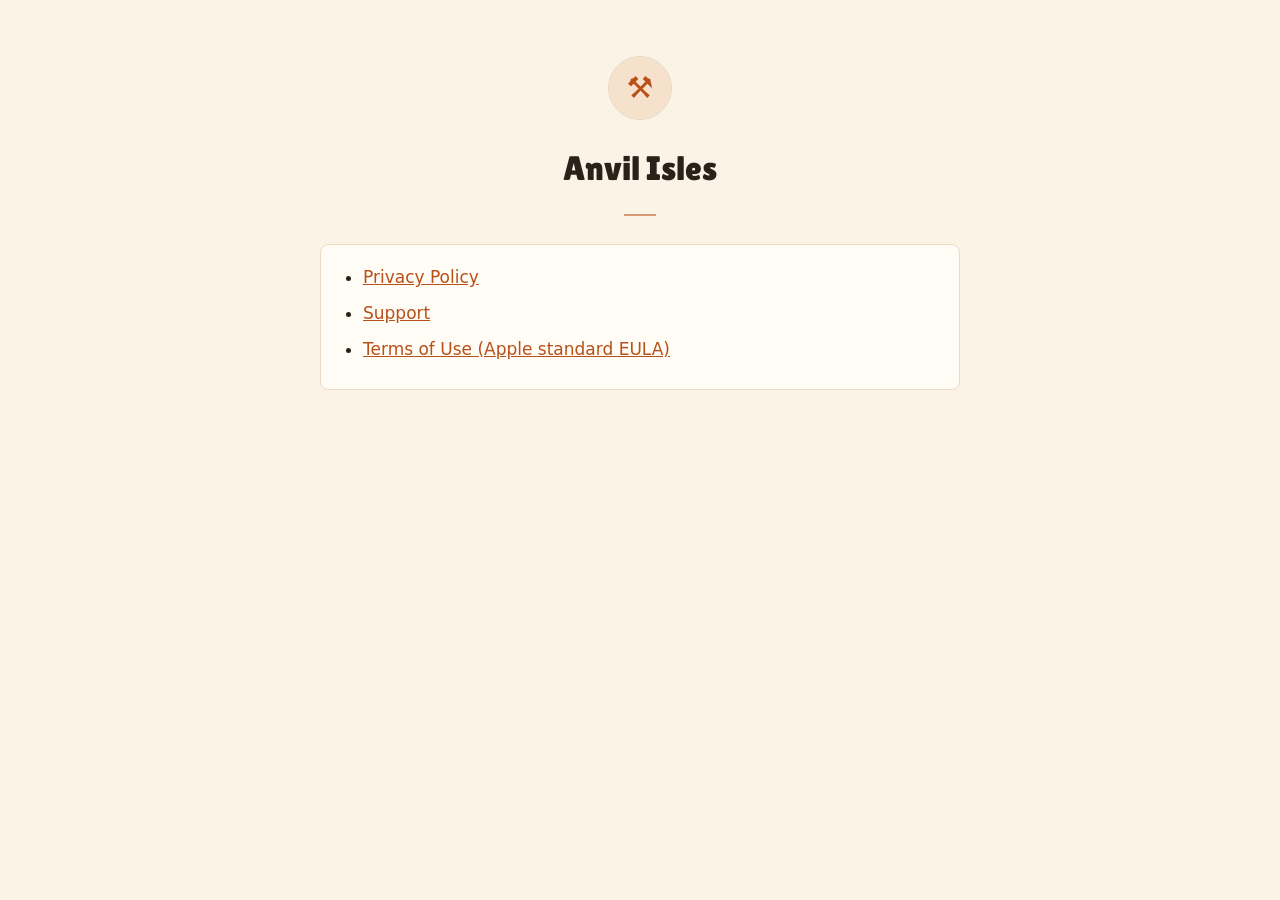
==== index.html @ eb7b09ca "Privacy policy, support and index pages for Anvil Isles" ====
<!DOCTYPE html>
<html lang="en">
<head>
  <meta charset="utf-8">
  <meta name="viewport" content="width=device-width, initial-scale=1">
  <link rel="preconnect" href="https://fonts.googleapis.com">
  <link rel="preconnect" href="https://fonts.gstatic.com" crossorigin>
  <link rel="stylesheet" href="https://fonts.googleapis.com/css2?family=Lilita+One&display=swap">
  <link rel="stylesheet" href="style.css">
  <title>Anvil Isles</title>
</head>
<body>
  <div class="wrap">
    <div class="mark">&#9874;</div>
    <h1>Anvil Isles</h1>
    <hr class="rule">
    <div class="card">
      <ul>
        <li><a href="privacy">Privacy Policy</a></li>
        <li><a href="support">Support</a></li>
        <li><a href="https://www.apple.com/legal/internet-services/itunes/dev/stdeula/">Terms of Use (Apple standard EULA)</a></li>
      </ul>
    </div>
  </div>
</body>
</html>
---- style.css ----
:root {
  --accent: #B8501A; --accent-soft: #F6E1CC;
  --ink: #2A2119; --subtle: #75655A;
  --surface: #FBF4E6; --card: #FFFCF5; --hairline: #EADBC2;
}
* { box-sizing: border-box; }
body {
  font: 17px/1.65 -apple-system, system-ui, "Segoe UI", sans-serif;
  color: var(--ink); background: var(--surface);
  margin: 0; padding: 56px 20px;
}
.wrap { max-width: 640px; margin: 0 auto; }
.mark {
  width: 64px; height: 64px; border-radius: 50%;
  background: var(--accent-soft); border: 1px solid var(--hairline);
  display: flex; align-items: center; justify-content: center;
  margin: 0 auto 20px; color: var(--accent); font-size: 30px;
}
h1, h2 { font-family: "Lilita One", Georgia, "Times New Roman", serif; font-weight: 400; }
h1 { font-size: 34px; text-align: center; margin: 0 0 6px; text-wrap: balance; }
h2 { font-size: 21px; margin: 34px 0 8px; letter-spacing: .01em; }
.updated { text-align: center; color: var(--subtle); font-size: 14px; margin: 0; }
.rule { width: 32px; height: 2px; background: var(--accent); border: 0; margin: 18px auto 28px; opacity: .55; }
.lede { text-align: center; color: var(--subtle); margin: 0 0 12px; }
.card {
  background: var(--card); border: 1px solid var(--hairline);
  border-radius: 8px; padding: 18px 22px; margin-top: 12px;
}
p { margin: 0 0 14px; }
p:last-child, ul:last-child { margin-bottom: 0; }
ul { padding-left: 20px; margin: 0 0 14px; }
li { margin-bottom: 8px; }
.q { font-weight: 600; margin: 18px 0 4px; }
.q:first-child { margin-top: 0; }
.a { color: var(--subtle); margin: 0; }
a { color: var(--accent); }
a:focus-visible { outline: 2px solid var(--accent); outline-offset: 2px; }
.foot { text-align: center; color: var(--subtle); font-size: 14px; margin-top: 44px; }
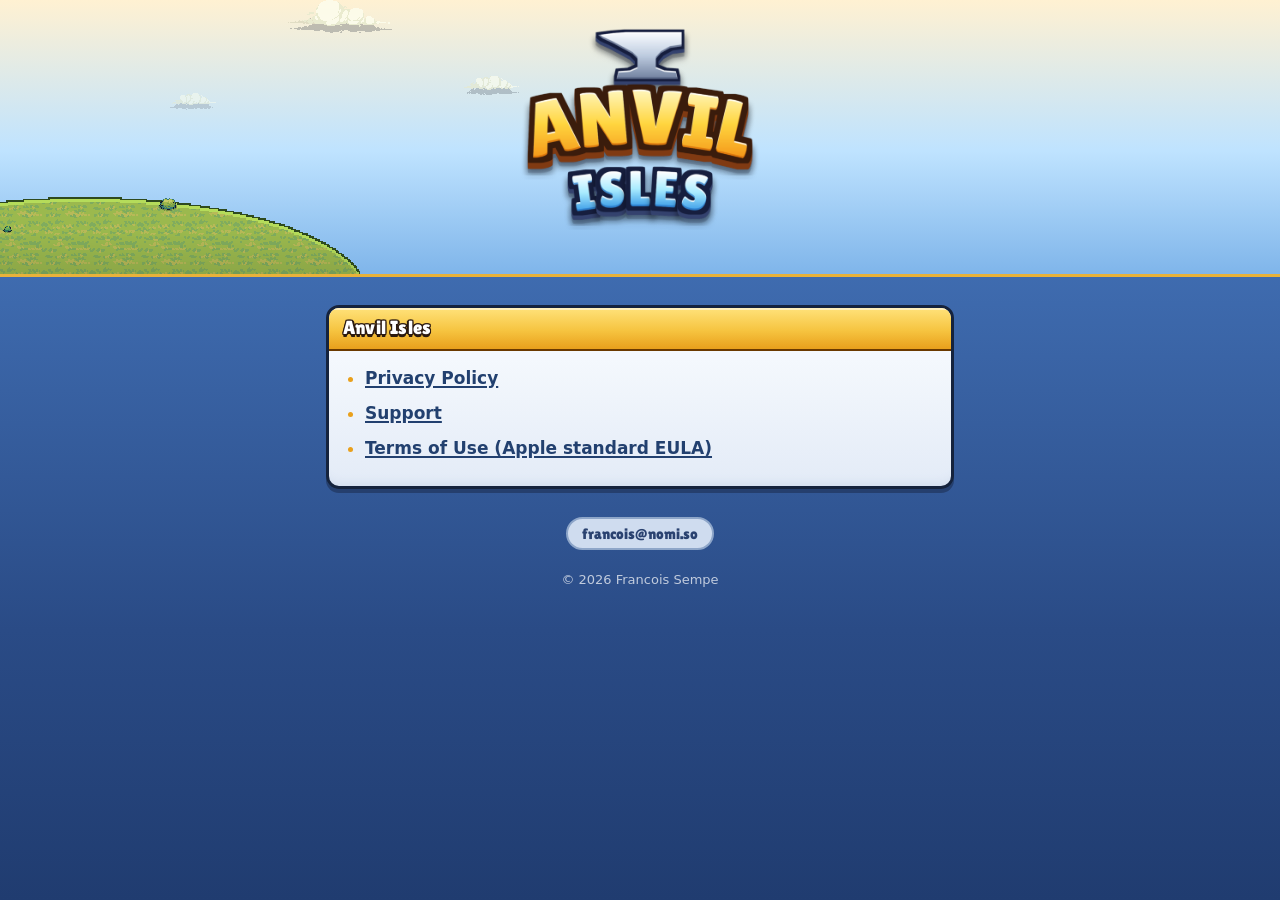
==== commit b34b2c6d: "Pages wear the game's look: sky header with the Anvil Isles title, gold-strip cards, Lilita One labe" ====
--- a/index.html
+++ b/index.html
@@ -1,26 +1,39 @@
 <!DOCTYPE html>
+<!--
+  Anvil Isles legal index. https://chamallox.github.io/anvil-isles-legal/
+-->
 <html lang="en">
 <head>
   <meta charset="utf-8">
-  <meta name="viewport" content="width=device-width, initial-scale=1">
+  <meta name="viewport" content="width=device-width, initial-scale=1, viewport-fit=cover">
+  <meta name="theme-color" content="#FFF1D2">
+  <title>Anvil Isles</title>
+  <link rel="icon" type="image/png" href="art/icon-64.png">
+  <link rel="apple-touch-icon" href="art/icon-180.png">
   <link rel="preconnect" href="https://fonts.googleapis.com">
   <link rel="preconnect" href="https://fonts.gstatic.com" crossorigin>
   <link rel="stylesheet" href="https://fonts.googleapis.com/css2?family=Lilita+One&display=swap">
   <link rel="stylesheet" href="style.css">
-  <title>Anvil Isles</title>
 </head>
 <body>
-  <div class="wrap">
-    <div class="mark">&#9874;</div>
-    <h1>Anvil Isles</h1>
-    <hr class="rule">
-    <div class="card">
-      <ul>
-        <li><a href="privacy">Privacy Policy</a></li>
-        <li><a href="support">Support</a></li>
-        <li><a href="https://www.apple.com/legal/internet-services/itunes/dev/stdeula/">Terms of Use (Apple standard EULA)</a></li>
-      </ul>
-    </div>
-  </div>
+  <header class="sky">
+    <a href="./"><img class="logo" src="art/title.png" width="280" height="231" alt="Anvil Isles"></a>
+  </header>
+  <main class="wrap">
+    <section class="card">
+      <h2 class="label">Anvil Isles</h2>
+      <div class="in">
+        <ul>
+          <li><a href="privacy">Privacy Policy</a></li>
+          <li><a href="support">Support</a></li>
+          <li><a href="https://www.apple.com/legal/internet-services/itunes/dev/stdeula/">Terms of Use (Apple standard EULA)</a></li>
+        </ul>
+      </div>
+    </section>
+    <nav class="foot" aria-label="Pages">
+      <a class="chip" href="mailto:francois@nomi.so">francois@nomi.so</a>
+    </nav>
+    <p class="copy">&copy; 2026 Francois Sempe</p>
+  </main>
 </body>
 </html>
--- a/style.css
+++ b/style.css
@@ -1,38 +1,131 @@
+/* Anvil Isles look, taken from the game's UI kit (Features/Shared/GameUI/GameUI.swift):
+   blue page gradient, morning sky header with clouds and a grass hill, gold rule,
+   pale cards with a navy outline under a gold title strip, Lilita One labels with a brown outline. */
 :root {
-  --accent: #B8501A; --accent-soft: #F6E1CC;
-  --ink: #2A2119; --subtle: #75655A;
-  --surface: #FBF4E6; --card: #FFFCF5; --hairline: #EADBC2;
+  --outline: #15233D;
+  --label-outline: #2B1A10;
+  --card-text: #1D2F52;
+  --chip-text: #2A4270;
+  --gold-rule: #E8B23A;
+  --gold-edge: #6B3A00;
+  --link: #22406F;
+  --game: "Lilita One", "Arial Rounded MT Bold", system-ui, sans-serif;
+  --body: ui-rounded, "SF Pro Rounded", -apple-system, system-ui, "Segoe UI", sans-serif;
+  color-scheme: light;
 }
 * { box-sizing: border-box; }
+html { background: #203C70; }
 body {
-  font: 17px/1.65 -apple-system, system-ui, "Segoe UI", sans-serif;
-  color: var(--ink); background: var(--surface);
-  margin: 0; padding: 56px 20px;
+  margin: 0;
+  min-height: 100vh;
+  font: 500 17px/1.6 var(--body);
+  color: var(--card-text);
+  background: linear-gradient(#5A8FD0, #3F6CB0 30%, #2A4B86 70%, #203C70) fixed;
 }
-.wrap { max-width: 640px; margin: 0 auto; }
-.mark {
-  width: 64px; height: 64px; border-radius: 50%;
-  background: var(--accent-soft); border: 1px solid var(--hairline);
-  display: flex; align-items: center; justify-content: center;
-  margin: 0 auto 20px; color: var(--accent); font-size: 30px;
+
+/* The white label with the game's outline and drop, as in GameOutline. */
+.label {
+  font-family: var(--game);
+  font-weight: 400;
+  color: #fff;
+  letter-spacing: .01em;
+  text-shadow:
+    1.5px 0 0 var(--label-outline), -1.5px 0 0 var(--label-outline),
+    0 1.5px 0 var(--label-outline), 0 -1.5px 0 var(--label-outline),
+    1px 1px 0 var(--label-outline), -1px -1px 0 var(--label-outline),
+    1px -1px 0 var(--label-outline), -1px 1px 0 var(--label-outline),
+    0 3px 0 var(--label-outline);
 }
-h1, h2 { font-family: "Lilita One", Georgia, "Times New Roman", serif; font-weight: 400; }
-h1 { font-size: 34px; text-align: center; margin: 0 0 6px; text-wrap: balance; }
-h2 { font-size: 21px; margin: 34px 0 8px; letter-spacing: .01em; }
-.updated { text-align: center; color: var(--subtle); font-size: 14px; margin: 0; }
-.rule { width: 32px; height: 2px; background: var(--accent); border: 0; margin: 18px auto 28px; opacity: .55; }
-.lede { text-align: center; color: var(--subtle); margin: 0 0 12px; }
+
+/* Header: the sheet header's morning sky, clouds and hill, closed by the gold rule. */
+.sky {
+  position: relative;
+  overflow: hidden;
+  background: linear-gradient(#FFF1D2, #BFE3FF 55%, #7FB5EA);
+  border-bottom: 3px solid var(--gold-rule);
+  padding: 28px max(16px, env(safe-area-inset-right, 0px)) 40px max(16px, env(safe-area-inset-left, 0px));
+  text-align: center;
+}
+.sky::before, .sky::after {
+  content: "";
+  position: absolute;
+  pointer-events: none;
+  image-rendering: pixelated;
+  background-repeat: no-repeat;
+}
+.sky::before { inset: 0 0 auto 0; height: 129px; background-image: url(art/clouds.png); background-size: auto 129px; }
+.sky::after { left: 0; bottom: 0; width: 369px; height: 87px; background-image: url(art/hill.png); background-size: 369px 87px; }
+.sky a { position: relative; z-index: 1; display: inline-block; }
+.logo { display: block; width: min(240px, 62vw); height: auto; filter: drop-shadow(0 4px 0 rgba(13, 24, 48, .25)); }
+
+.wrap {
+  max-width: 660px;
+  margin: 0 auto;
+  padding: 28px max(16px, env(safe-area-inset-right, 0px)) 56px max(16px, env(safe-area-inset-left, 0px));
+  display: flex;
+  flex-direction: column;
+  gap: 20px;
+}
+h1 { margin: 0; font-size: clamp(30px, 7vw, 40px); line-height: 1.1; text-align: center; text-wrap: balance; }
+.updated, .lede { margin: 0; text-align: center; color: #fff; font-weight: 600; }
+.updated { font-size: 14px; opacity: .85; margin-top: -10px; }
+.lede { text-shadow: 0 1px 0 rgba(13, 24, 48, .5); }
+.lede a { color: #FFE27A; }
+
+/* GameCard: pale gradient, 3 pt navy outline, a dark drop below, gold header strip for the title. */
 .card {
-  background: var(--card); border: 1px solid var(--hairline);
-  border-radius: 8px; padding: 18px 22px; margin-top: 12px;
+  border: 3px solid var(--outline);
+  border-radius: 13px;
+  overflow: hidden;
+  background: linear-gradient(#FBFDFF, #E3EBF7);
+  box-shadow: 0 4px 0 rgba(21, 35, 61, .45), inset 0 -12px 12px -12px #C9D6EA;
 }
-p { margin: 0 0 14px; }
-p:last-child, ul:last-child { margin-bottom: 0; }
-ul { padding-left: 20px; margin: 0 0 14px; }
-li { margin-bottom: 8px; }
-.q { font-weight: 600; margin: 18px 0 4px; }
-.q:first-child { margin-top: 0; }
-.a { color: var(--subtle); margin: 0; }
-a { color: var(--accent); }
-a:focus-visible { outline: 2px solid var(--accent); outline-offset: 2px; }
-.foot { text-align: center; color: var(--subtle); font-size: 14px; margin-top: 44px; }
+.card h2 {
+  margin: 0;
+  padding: 8px 14px 9px;
+  font-size: 19px;
+  line-height: 1.25;
+  background: linear-gradient(#FFE27A, #F6C440 55%, #E9A01C);
+  border-bottom: 2px solid var(--gold-edge);
+  box-shadow: inset 0 2px 0 rgba(255, 255, 255, .5);
+}
+.card .in { padding: 14px 16px 16px; }
+.card p { margin: 0 0 12px; }
+.card p:last-child, .card ul:last-child { margin-bottom: 0; }
+.card ul { margin: 0 0 12px; padding-left: 20px; }
+.card li { margin-bottom: 8px; }
+.card li::marker { color: #E9A01C; }
+.card strong { font-weight: 800; }
+.q { font-weight: 800; margin: 16px 0 2px !important; }
+.q:first-child { margin-top: 0 !important; }
+a { color: var(--link); font-weight: 700; text-decoration-thickness: 2px; text-underline-offset: 2px; }
+a:focus-visible { outline: 3px solid #FFDC55; outline-offset: 2px; border-radius: 4px; }
+
+/* The kit's yellow button: gradient face, brown outline, darker bevel strip under it. */
+.button {
+  display: inline-block;
+  padding: 10px 20px 11px;
+  border: 3px solid var(--gold-edge);
+  border-radius: 12px;
+  background: linear-gradient(#FFDC55, #F3A116);
+  box-shadow: inset 0 -4px 0 #D9850C, 0 3px 0 rgba(21, 35, 61, .45);
+  font-size: 19px;
+  text-decoration: none;
+}
+.button:active { transform: translateY(2px); box-shadow: inset 0 -2px 0 #D9850C, 0 1px 0 rgba(21, 35, 61, .45); }
+.center { text-align: center; }
+
+/* Footer links as the kit's pale chips. */
+.foot { display: flex; flex-wrap: wrap; justify-content: center; gap: 10px; margin-top: 8px; }
+.chip {
+  padding: 6px 14px;
+  border-radius: 999px;
+  border: 2px solid #8EA6C9;
+  background: #CFDCEF;
+  color: var(--chip-text);
+  font: 400 15px var(--game);
+  text-decoration: none;
+}
+.copy { margin: 0; text-align: center; color: #fff; opacity: .7; font-size: 13px; }
+
+@media (prefers-reduced-motion: reduce) { .button:active { transform: none; } }
